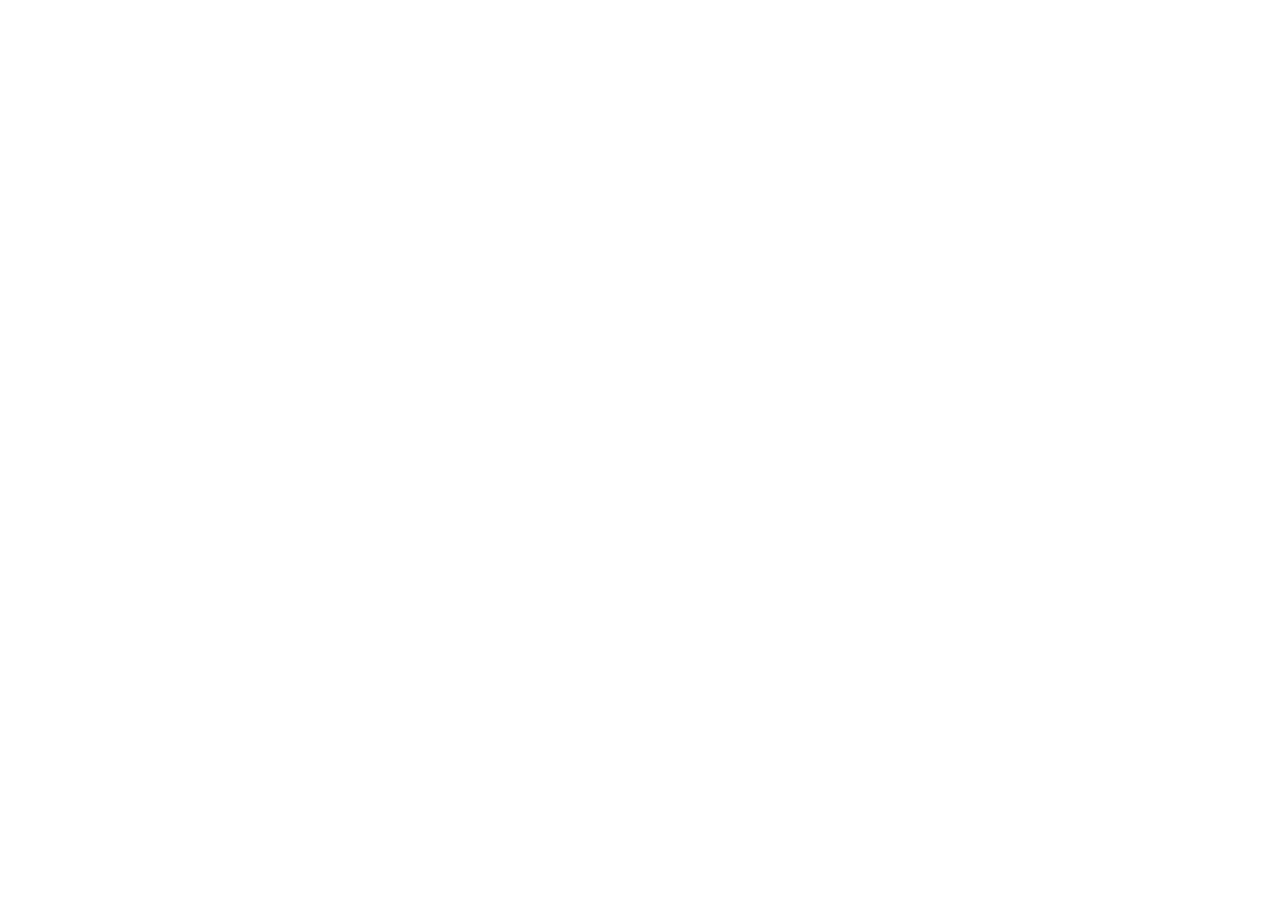
==== web/index.html @ 8154ecbe "Improvements" ====
<!DOCTYPE html>
<html>

<head>
    <base href="$FLUTTER_BASE_HREF">
    <meta charset="UTF-8">
    <meta content="IE=Edge" http-equiv="X-UA-Compatible">
    <meta name="description" content="Chrono Chicken">

    <meta name="mobile-web-app-capable" content="yes">
    <meta name="apple-mobile-web-app-status-bar-style" content="black">
    <meta name="apple-mobile-web-app-title" content="chrono chicken">

    <title>Chrono Chicken</title>
    <link rel="manifest" href="manifest.json">
    <link rel="icon" type="image/png" href="favicon.png" />

    <style>
        .firebase-emulator-warning {
            display: none !important;
        }
    </style>
</head>

<body>
    <script src="flutter_bootstrap.js" async></script>
</body>

</html>
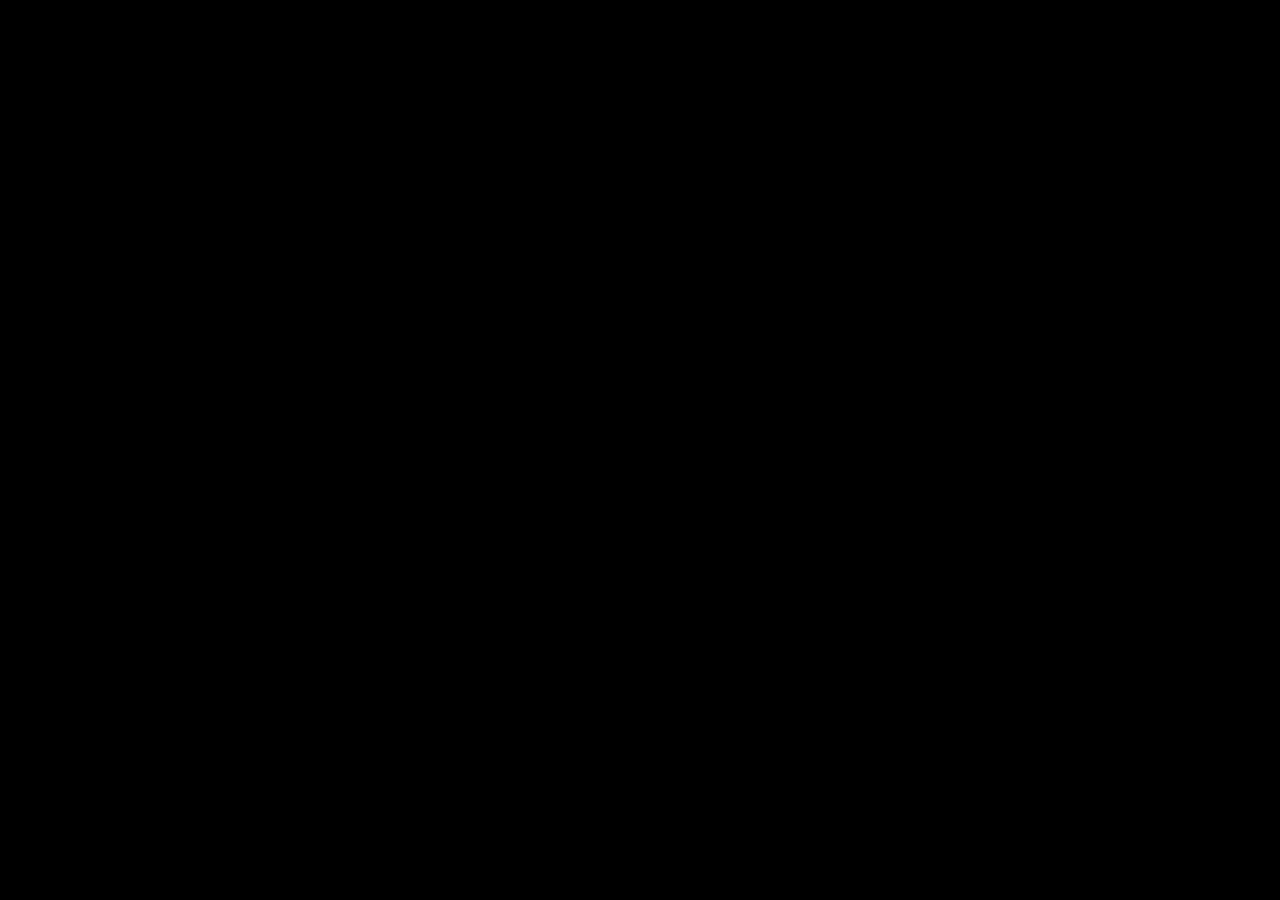
==== commit 6f752873: "Improvements" ====
--- a/web/index.html
+++ b/web/index.html
@@ -5,17 +5,21 @@
     <base href="$FLUTTER_BASE_HREF">
     <meta charset="UTF-8">
     <meta content="IE=Edge" http-equiv="X-UA-Compatible">
-    <meta name="description" content="Chrono Chicken">
+    <meta name="description" content="Tension Grid">
 
     <meta name="mobile-web-app-capable" content="yes">
     <meta name="apple-mobile-web-app-status-bar-style" content="black">
-    <meta name="apple-mobile-web-app-title" content="chrono chicken">
+    <meta name="apple-mobile-web-app-title" content="tension grid">
 
-    <title>Chrono Chicken</title>
+    <title>Tension Grid</title>
     <link rel="manifest" href="manifest.json">
     <link rel="icon" type="image/png" href="favicon.png" />
 
     <style>
+        html {
+            background-color: black;
+        }
+
         .firebase-emulator-warning {
             display: none !important;
         }
